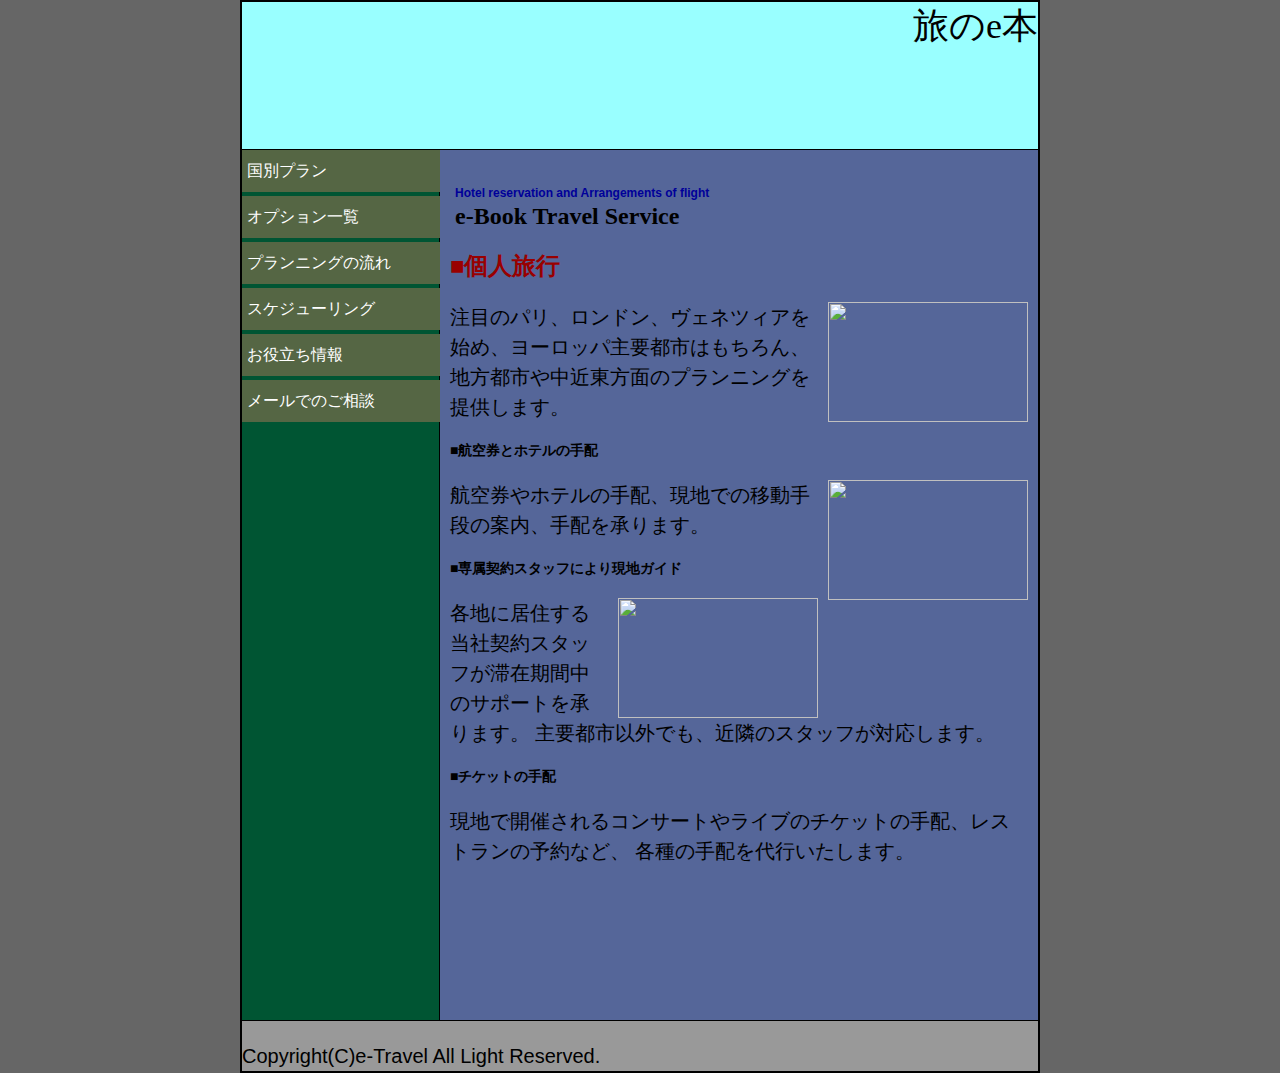
==== index.html @ 9e747197 "Rename practice.html to index.html" ====
<!DOCTYPE html>
<html lang="ja">
<head>
  <meta charset="utf-8">
  <meta name="viewport"content="width=device-width" />
  <title>練習用</title>
  <link rel="stylesheet"
  href="practice/../practice.css">
</head>
<body>

<div class="page">

<header>
旅のe本
</header>

<div class="menu">
<ul>
<li><a href="page1.html">国別プラン</a></li>
<li><a href="page1.html">オプション一覧</a></li>
<li><a href="page1.html">プランニングの流れ</a></li>
<li><a href="page1.html">スケジューリング</a></li>
<li><a href="page1.html">お役立ち情報</a></li>
<li><a href="mailto:taguchi@gmail.com">メールでのご相談</a></li>
</ul>
</div>

<div class="main">
<h1><span class="comment">
Hotel reservation and Arrangements of flight
</span><br>
e-Book Travel Service
</h1>

<h2>■個人旅行</h2>
<p><img src="../img/kibitu.png" width="200" height="120" class="right">
注目のパリ、ロンドン、ヴェネツィアを始め、ヨーロッパ主要都市はもちろん、
地方都市や中近東方面のプランニングを提供します。
</p>
<h3>■航空券とホテルの手配</h3>
<p><img src="../img/kibitu2.png" width="200" height="120" class="right">
航空券やホテルの手配、現地での移動手段の案内、手配を承ります。
</p>

<h3>■専属契約スタッフにより現地ガイド</h3>
<p><img src="../img/kibitu3.png" width="200" height="120" class="right">
  各地に居住する当社契約スタッフが滞在期間中のサポートを承ります。
主要都市以外でも、近隣のスタッフが対応します。
</p>

<h3>■チケットの手配</h3>
<p>
  現地で開催されるコンサートやライブのチケットの手配、レストランの予約など、
各種の手配を代行いたします。
</p>
</div>

<footer>
<p>Copyright(C)e-Travel All Light Reserved.</p>

</footer>

</div>

</body>
</html>
---- practice.css ----
body {
  margin: 0px;
  padding: 0px;
  background-color: #666666;
  max-width: 100%;
  max-height: 100%;
}

.page {
  width: 800px;
  margin: 0 auto;
}

header {
  margin: 0px;
  padding: 0px;
  height: 147px;
  background-color: #99ffff;
  border-style: solid;
  border-color: #000000;
  border-width: 2px 2px 1px 2px;
  background-image: url(../img/green.png);
  background-repeat: no-repeat;
  background-position: left top;
  background-size: cover;
  font-size: 36px;
  text-align: right;

}

.menu {
  width: 197px;
  height: 870px;
  background-color: #005533;
  border-style: none solid;
  border-width: 0px 1px 0px 2px;
  border-color: #000000;
  float: left;
}

.main  {
  background-color: #556699;
  margin: 0px;
  padding: 10px;
  width: 578px;
  height: 850px;
  border-right-style: solid;
  border-right-width: 2px;
  border-right-color: #000000;
  float: right;

}

footer {
  clear: both;
  background-color: #999;
  margin: 0px;
  height: 50px;
  border-style: solid;
  border-color: #000000;
  border-width: 1px 2px 2px 2px;
  font-family: Arial,sans-serif;
  color: #ffffff;


}

h1 {
  margin-left: 5px;
  font-family: Georgia,serif;
  font-size: 24px;
  color: #000000;

}

.comment {
  font-size: 12px;
  color: #000099;
  font-family: Arial,serif;
}

h2 {
  font-family:
  font-size: 14px;
  color: #990000;
}

h3 {
  font-weight: bold;
  font-size: 14px;
  color: #000000;
  font-family:
  clear: right;

}

.right {
  float: right;
  margin-left: 10px;


}

p {
  font-size: 20px;
  line-height: 1.5em;
  color: #000000;


}

ul {
  list-style: none;
  margin: 0px;
  padding-left: 0px;
}

li {
  width: 100%;
  padding: 5px;
  background-color: #556644;
  margin-bottom: 4px;
  line-height: 2em;
  tent-indent: 1em;
}

.menu a {
  display: block;
  text-decoration: none;
  color: #ffffff;
}

.menu a:hover {
  background-color: #6666ff;
}

.menu a:active{
  background-color: #cc00cc;

}
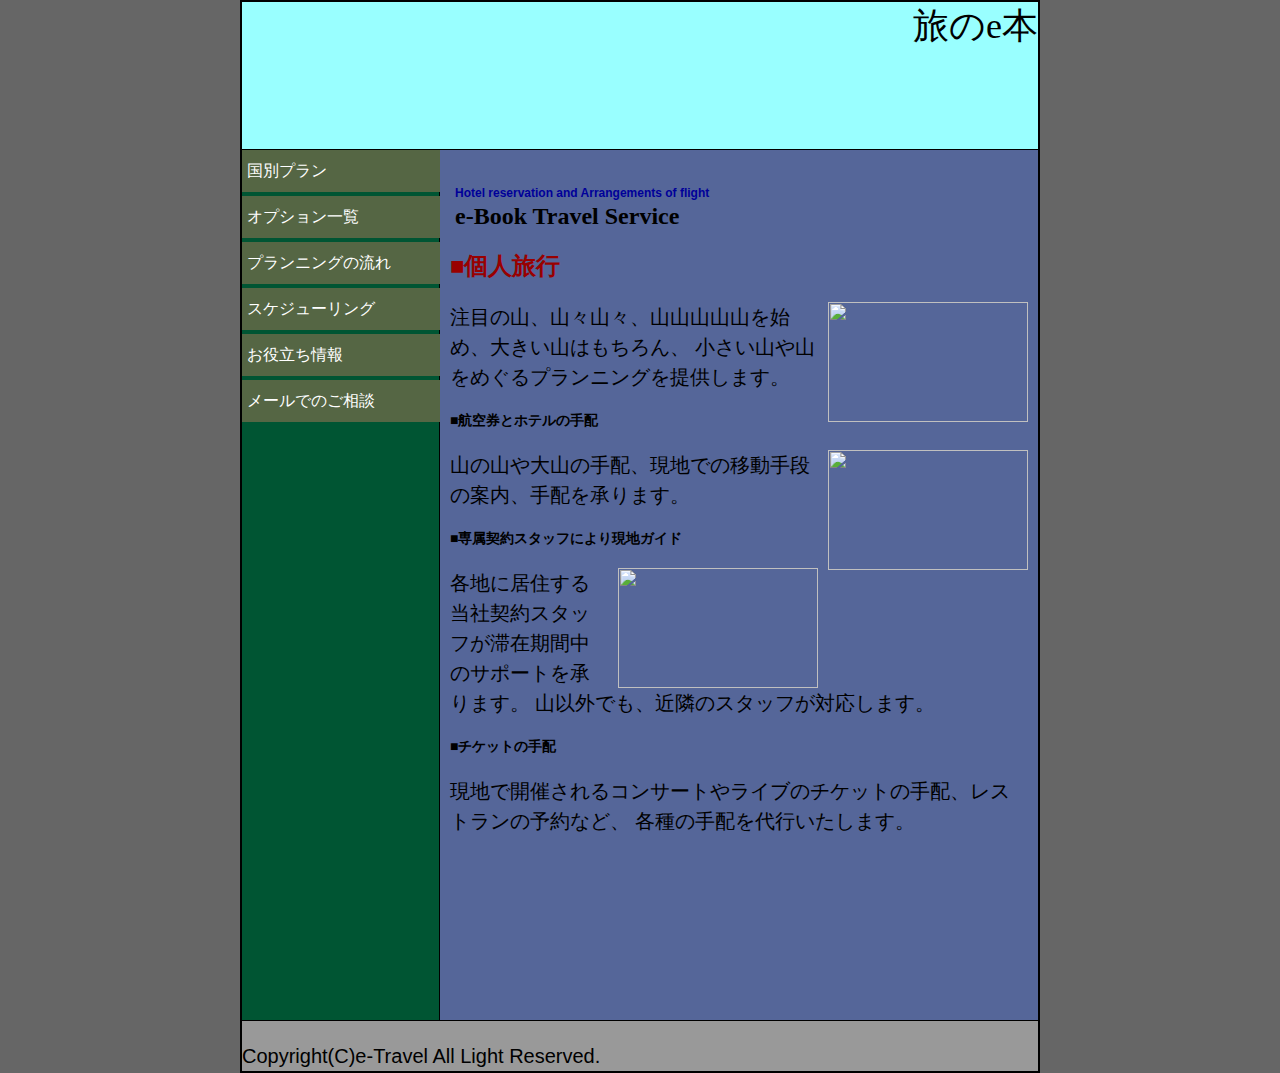
==== commit 96bf1107: "Update index.html" ====
--- a/index.html
+++ b/index.html
@@ -35,18 +35,18 @@
 
 <h2>■個人旅行</h2>
 <p><img src="../img/kibitu.png" width="200" height="120" class="right">
-注目のパリ、ロンドン、ヴェネツィアを始め、ヨーロッパ主要都市はもちろん、
-地方都市や中近東方面のプランニングを提供します。
+注目の山、山々山々、山山山山山を始め、大きい山はもちろん、
+小さい山や山をめぐるプランニングを提供します。
 </p>
 <h3>■航空券とホテルの手配</h3>
 <p><img src="../img/kibitu2.png" width="200" height="120" class="right">
-航空券やホテルの手配、現地での移動手段の案内、手配を承ります。
+山の山や大山の手配、現地での移動手段の案内、手配を承ります。
 </p>
 
 <h3>■専属契約スタッフにより現地ガイド</h3>
 <p><img src="../img/kibitu3.png" width="200" height="120" class="right">
   各地に居住する当社契約スタッフが滞在期間中のサポートを承ります。
-主要都市以外でも、近隣のスタッフが対応します。
+山以外でも、近隣のスタッフが対応します。
 </p>
 
 <h3>■チケットの手配</h3>
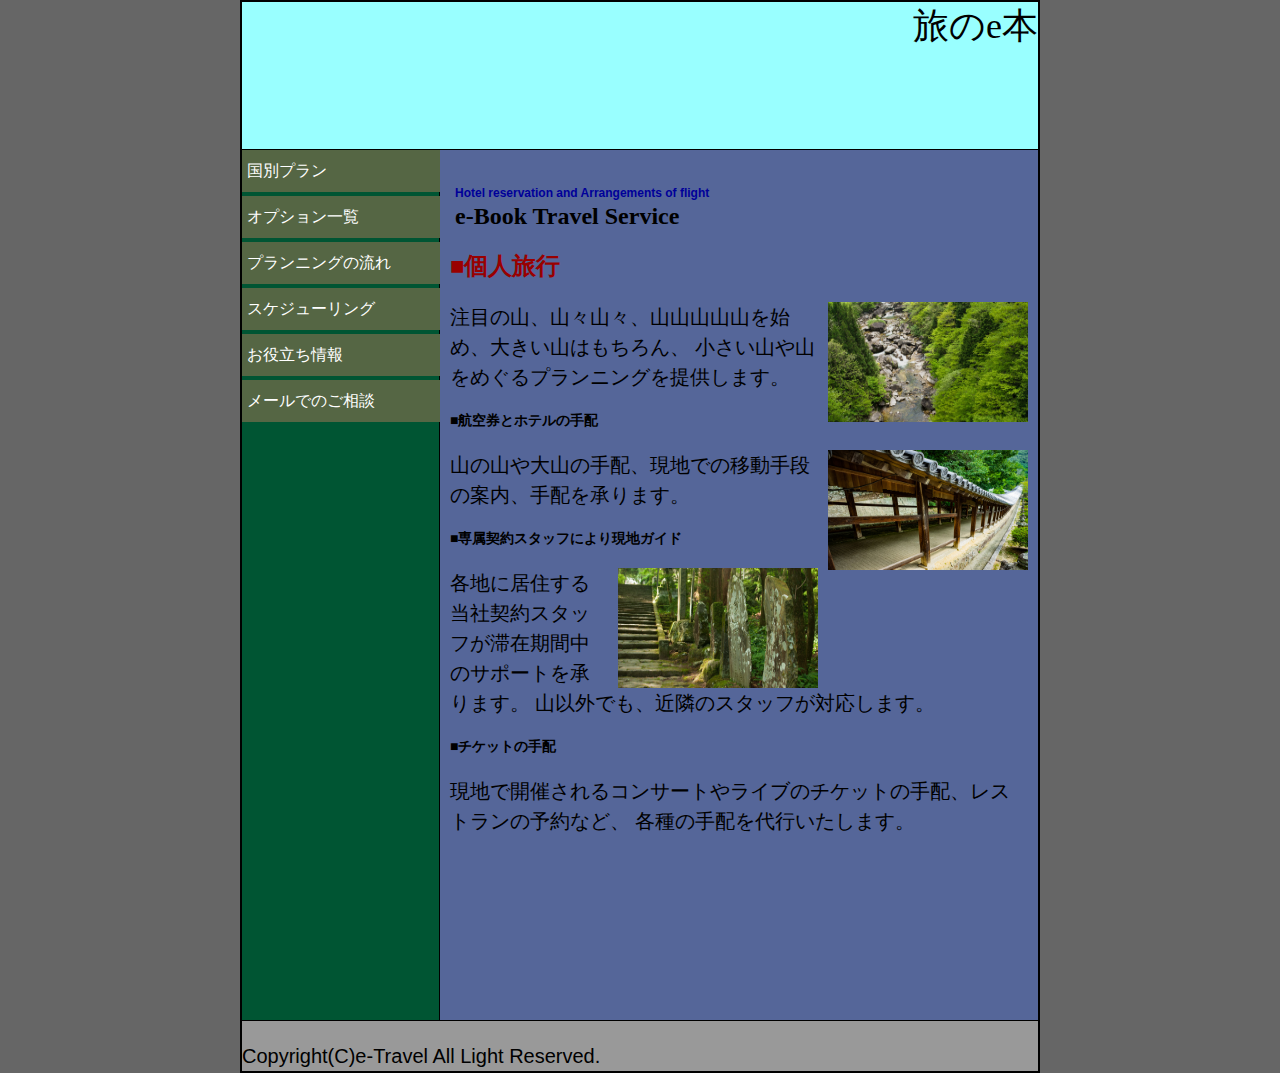
==== commit 9db46449: "Update index.html" ====
--- a/index.html
+++ b/index.html
@@ -34,17 +34,17 @@
 </h1>
 
 <h2>■個人旅行</h2>
-<p><img src="../img/kibitu.png" width="200" height="120" class="right">
+<p><img src="kibitu.png" width="200" height="120" class="right">
 注目の山、山々山々、山山山山山を始め、大きい山はもちろん、
 小さい山や山をめぐるプランニングを提供します。
 </p>
 <h3>■航空券とホテルの手配</h3>
-<p><img src="../img/kibitu2.png" width="200" height="120" class="right">
+<p><img src="kibitu2.png" width="200" height="120" class="right">
 山の山や大山の手配、現地での移動手段の案内、手配を承ります。
 </p>
 
 <h3>■専属契約スタッフにより現地ガイド</h3>
-<p><img src="../img/kibitu3.png" width="200" height="120" class="right">
+<p><img src="kibitu3.png" width="200" height="120" class="right">
   各地に居住する当社契約スタッフが滞在期間中のサポートを承ります。
 山以外でも、近隣のスタッフが対応します。
 </p>
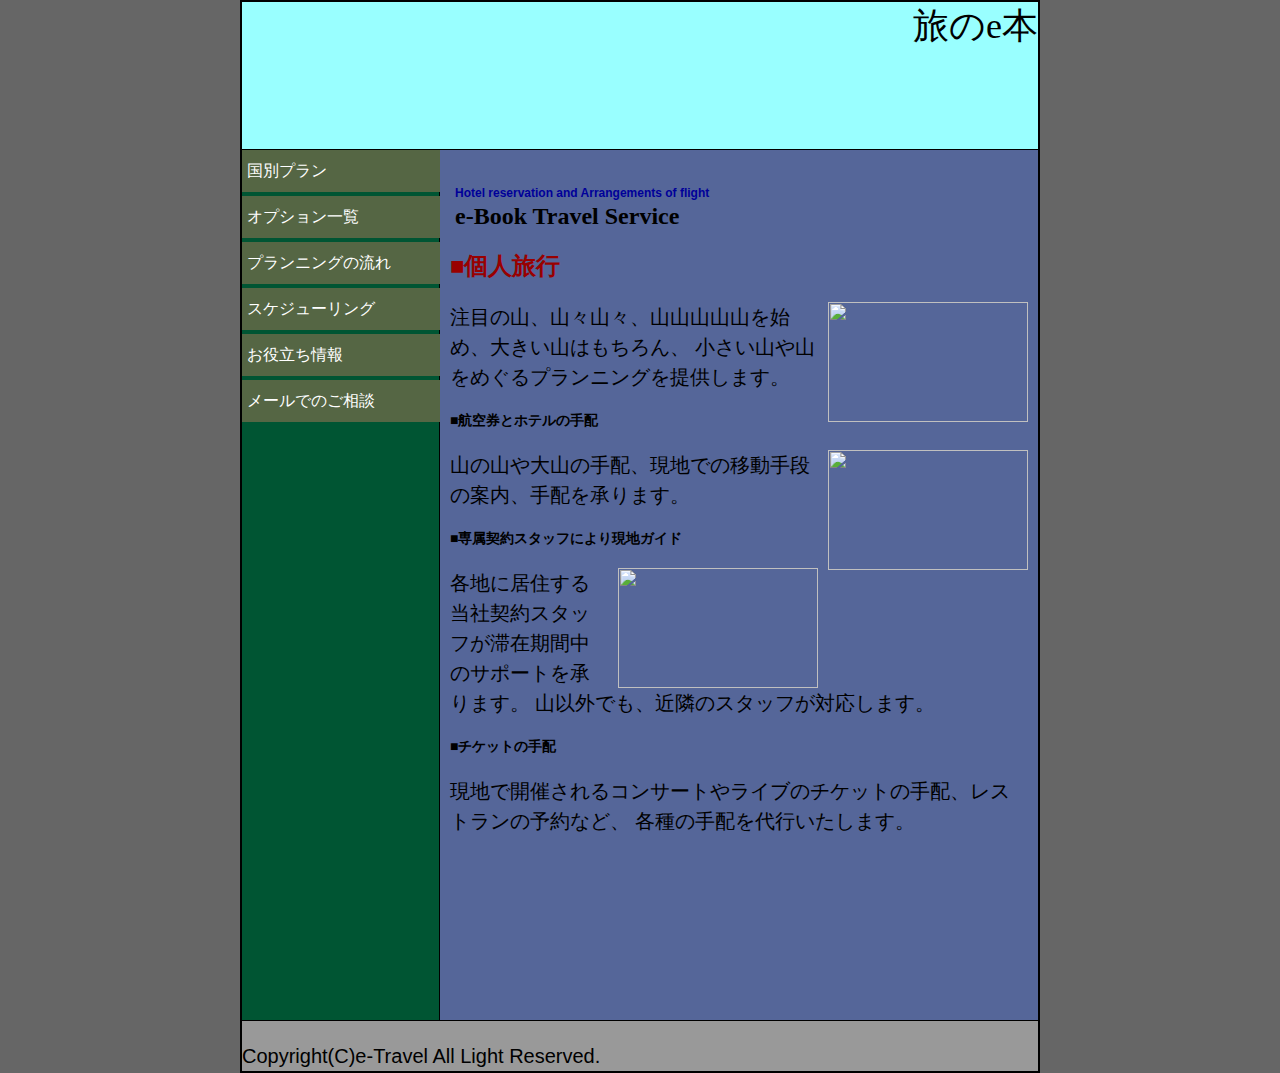
==== commit 01d00f07: "Update index.html" ====
--- a/index.html
+++ b/index.html
@@ -34,17 +34,17 @@
 </h1>
 
 <h2>■個人旅行</h2>
-<p><img src="kibitu.png" width="200" height="120" class="right">
+<p><img src="../img/kibitu.png" width="200" height="120" class="right">
 注目の山、山々山々、山山山山山を始め、大きい山はもちろん、
 小さい山や山をめぐるプランニングを提供します。
 </p>
 <h3>■航空券とホテルの手配</h3>
-<p><img src="kibitu2.png" width="200" height="120" class="right">
+<p><img src="../img/kibitu2.png" width="200" height="120" class="right">
 山の山や大山の手配、現地での移動手段の案内、手配を承ります。
 </p>
 
 <h3>■専属契約スタッフにより現地ガイド</h3>
-<p><img src="kibitu3.png" width="200" height="120" class="right">
+<p><img src="../img/kibitu3.png" width="200" height="120" class="right">
   各地に居住する当社契約スタッフが滞在期間中のサポートを承ります。
 山以外でも、近隣のスタッフが対応します。
 </p>
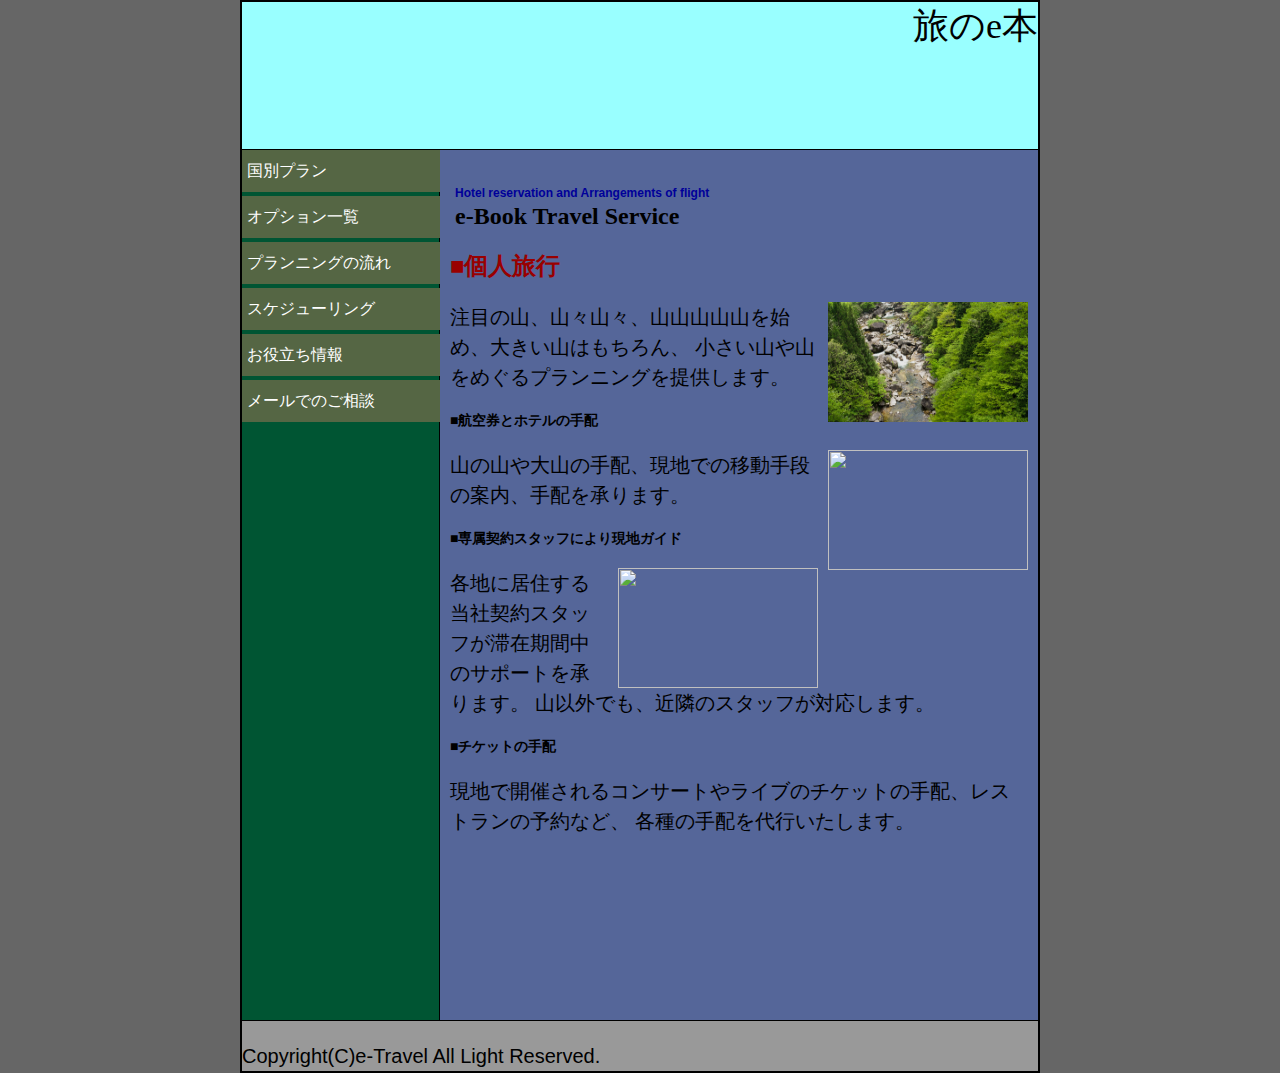
==== commit c4e04901: "Update index.html" ====
--- a/index.html
+++ b/index.html
@@ -34,7 +34,7 @@
 </h1>
 
 <h2>■個人旅行</h2>
-<p><img src="../img/kibitu.png" width="200" height="120" class="right">
+<p><img src="kibitu.png" width="200" height="120" class="right">
 注目の山、山々山々、山山山山山を始め、大きい山はもちろん、
 小さい山や山をめぐるプランニングを提供します。
 </p>
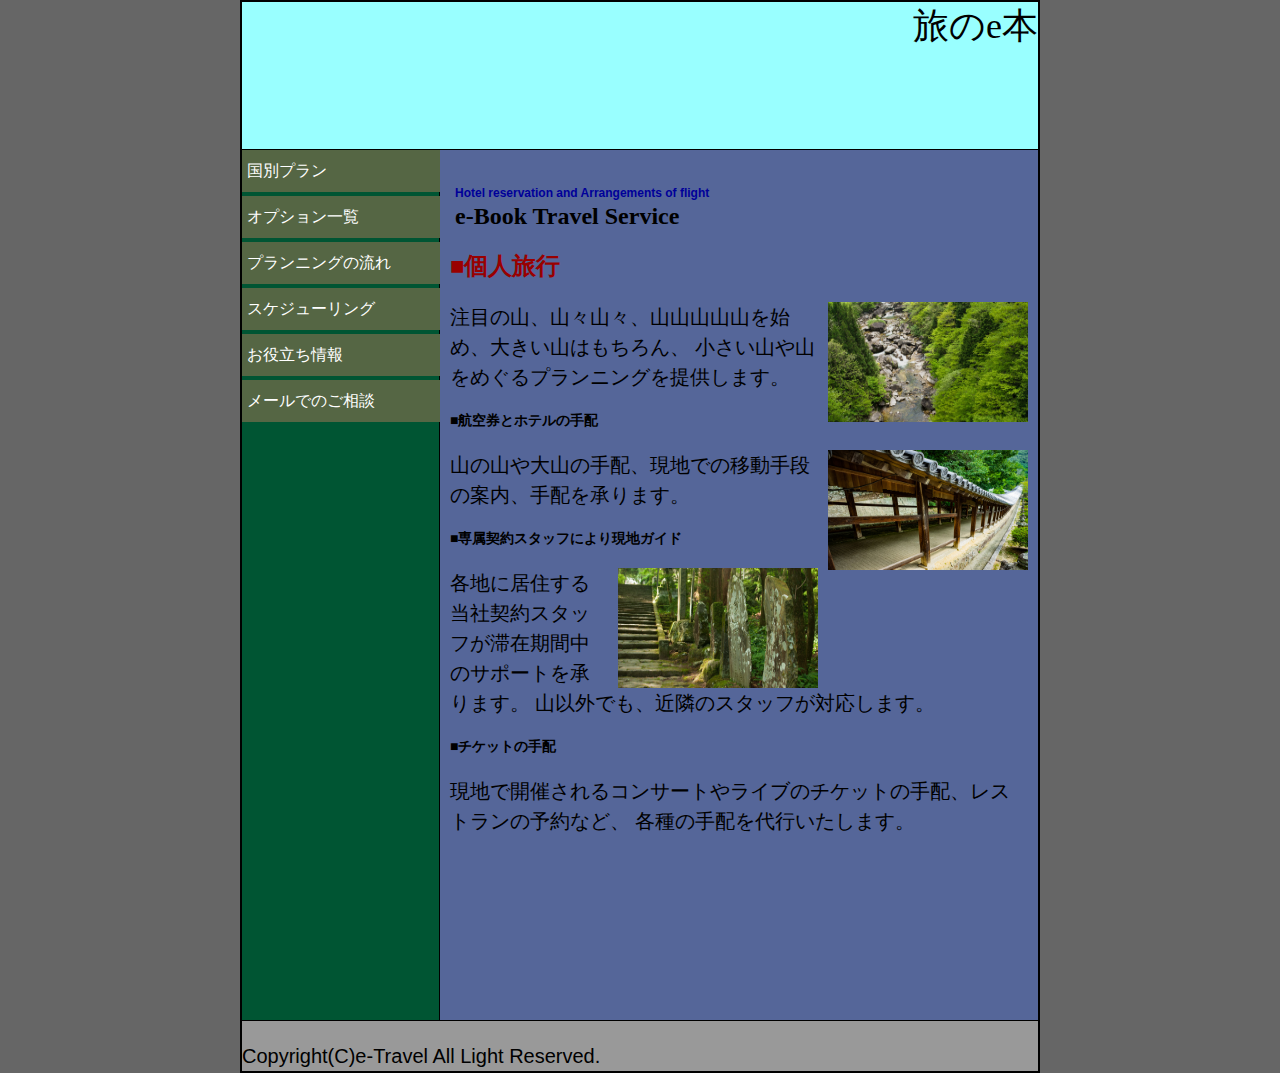
==== commit 7d1e55e3: "Update index.html" ====
--- a/index.html
+++ b/index.html
@@ -39,12 +39,12 @@
 小さい山や山をめぐるプランニングを提供します。
 </p>
 <h3>■航空券とホテルの手配</h3>
-<p><img src="../img/kibitu2.png" width="200" height="120" class="right">
+<p><img src="kibitu2.png" width="200" height="120" class="right">
 山の山や大山の手配、現地での移動手段の案内、手配を承ります。
 </p>
 
 <h3>■専属契約スタッフにより現地ガイド</h3>
-<p><img src="../img/kibitu3.png" width="200" height="120" class="right">
+<p><img src="kibitu3.png" width="200" height="120" class="right">
   各地に居住する当社契約スタッフが滞在期間中のサポートを承ります。
 山以外でも、近隣のスタッフが対応します。
 </p>
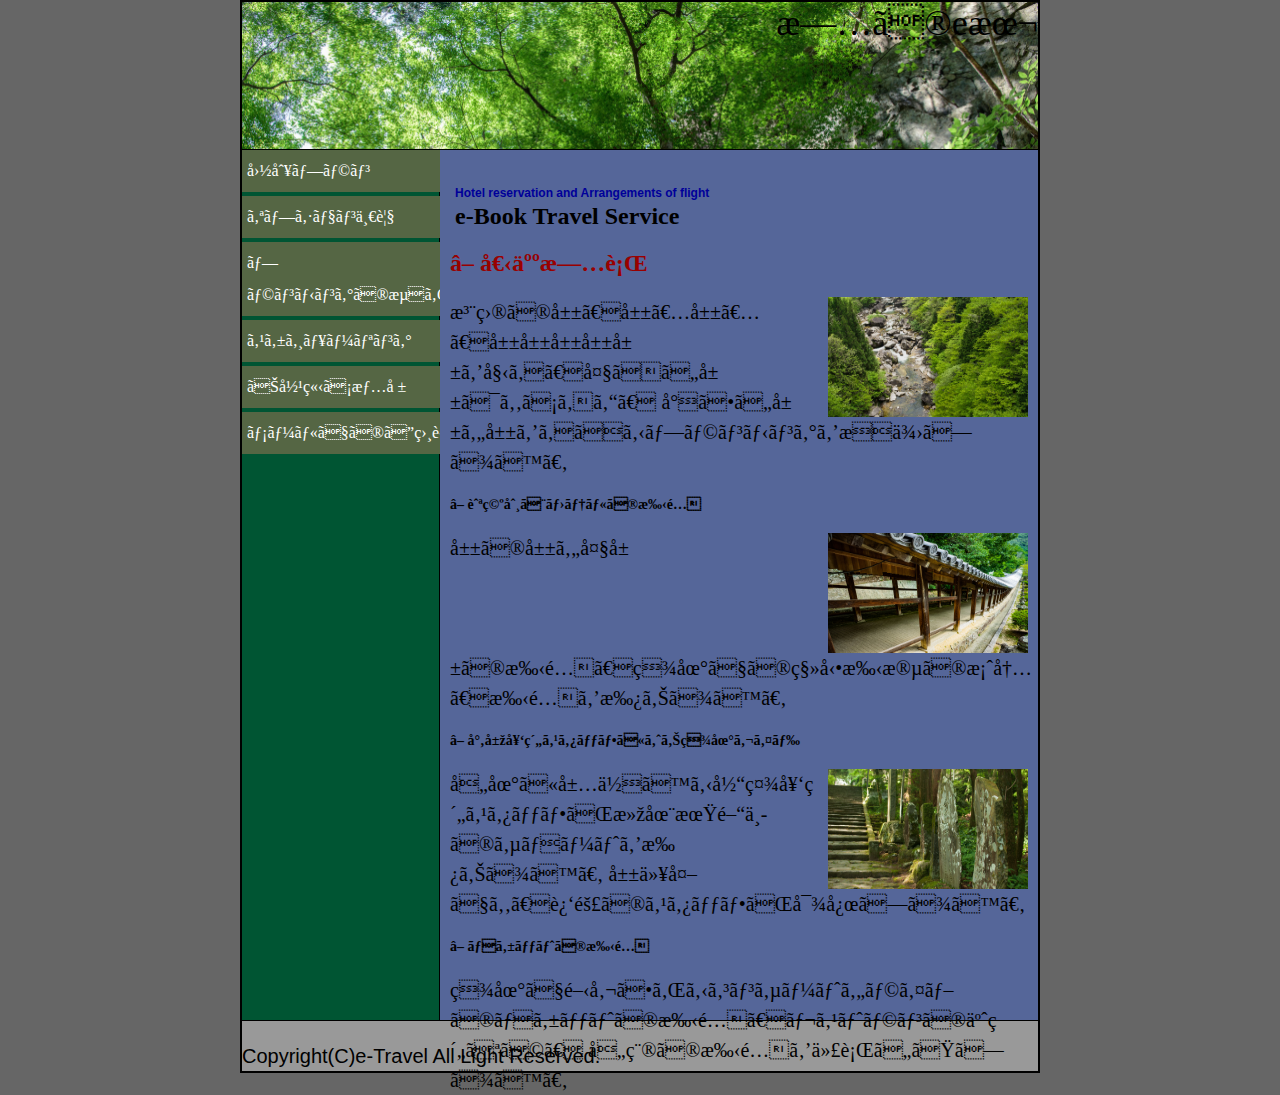
==== commit 0696362d: "Update index.html" ====
--- a/index.html
+++ b/index.html
@@ -1,7 +1,7 @@
 <!DOCTYPE html>
 <html lang="ja">
 <head>
-  <meta charset="utf-8">
+  <meta charset="monospace">
   <meta name="viewport"content="width=device-width" />
   <title>練習用</title>
   <link rel="stylesheet"
--- a/practice.css
+++ b/practice.css
@@ -19,7 +19,7 @@
   border-style: solid;
   border-color: #000000;
   border-width: 2px 2px 1px 2px;
-  background-image: url(../img/green.png);
+  background-image: url(green.png);
   background-repeat: no-repeat;
   background-position: left top;
   background-size: cover;
